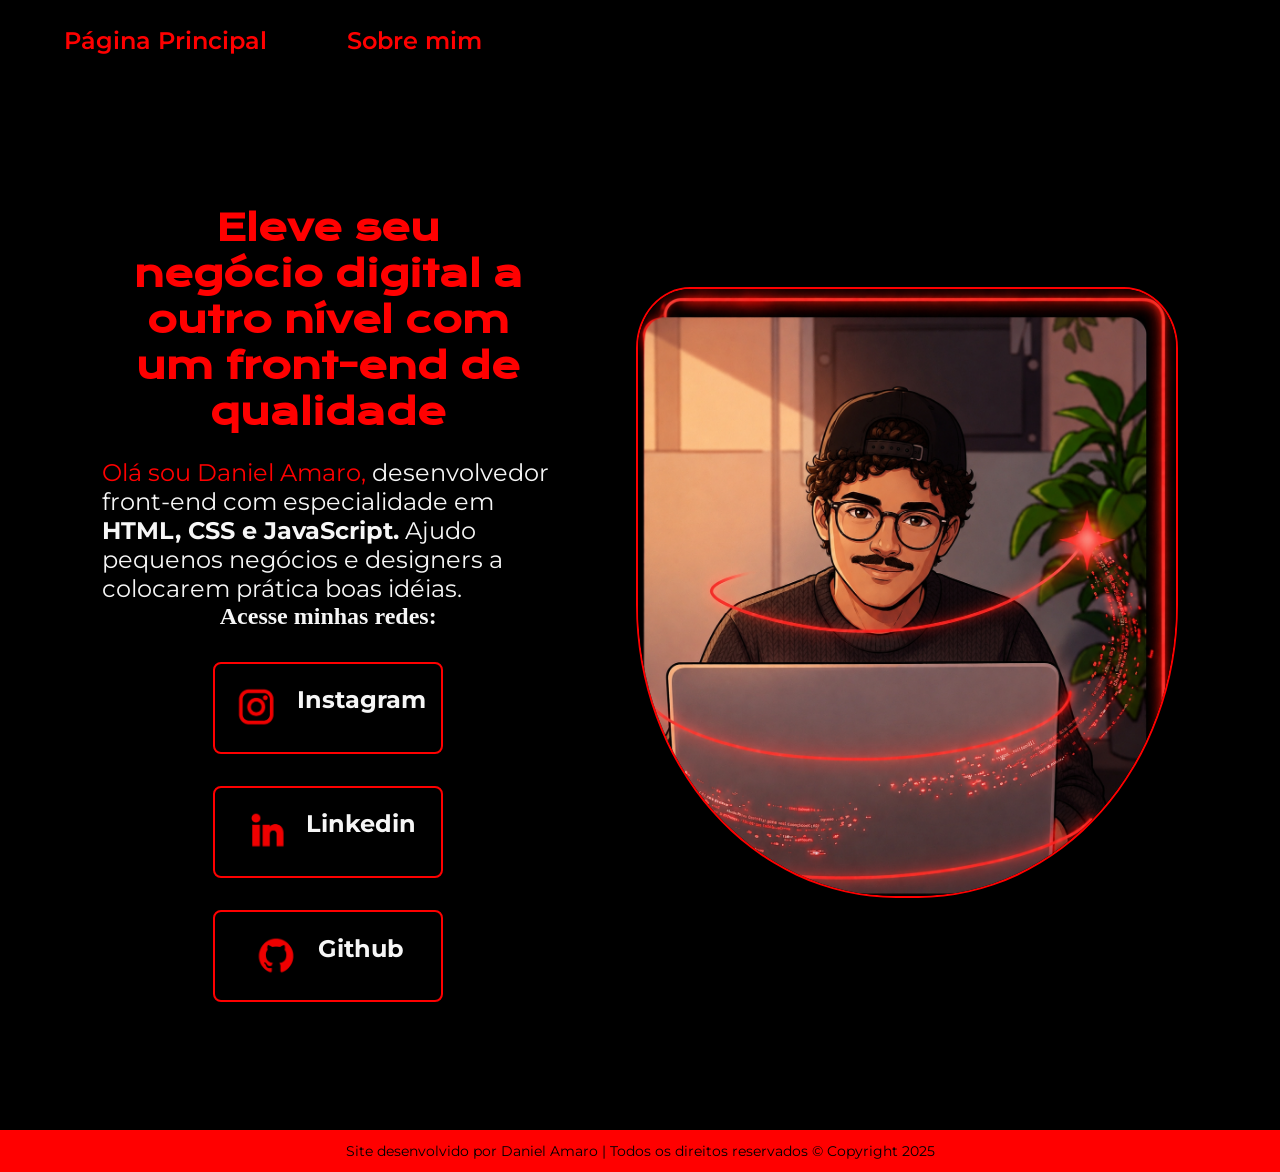
==== index.html @ 2258afc0 "Meu Projeto" ====
<!DOCTYPE html>
<html lang="pt-br">

<head>

    <meta charset="UTF-8">
    <meta name="viewport" content="width=device-width, initial-scale=1.0">
    <title>Portfólio</title>
    <link rel="stylesheet" href="/styles/styles.css">

</head>

<body>

<header class="cabecalho">
    <nav class="cabecalho-menu">
        <a class="menu-link" href="index.html"> Página Principal</a>
        <a class="menu-link" href="sobre.html"> Sobre mim</a>

    </nav>

</header>

<main class="apresentacao">
<section class="apresentacao-conteudo">
    <div>
<h1 class="apresentacao-titulo"> Eleve seu negócio digital a outro nível com um front-end de qualidade </h1>

<p class="apresentacao-paragrafo"><span>Olá sou Daniel Amaro, </span> desenvolvedor front-end com especialidade em <strong> HTML, CSS e JavaScript.</strong> Ajudo pequenos negócios e designers a colocarem prática boas idéias. </p>

<div class="apresentacao-links">
<h2 class="apresentacao-linkssubtitulo"> Acesse minhas redes: </h2>

<a class="apresentacao-links2" href="https://www.instagram.com/danwxzz__/" target="_blank"><img src="/img/insta.png" width="50"> Instagram</a> <!--- 2. passo a alterar--->
<a class="apresentacao-links2" href="https://www.linkedin.com" target="_blank"><img src="/img/linke.png"width=50> Linkedin</a>
<a class="apresentacao-links2" href="https://github.com/Danielamarojr/" target="_blank"><img src="/img/git.png" width="50"> Github</a>

    </div>
</section>

<img id="imagem-principal" src="/img/eu mrm.png" alt="Joana Santos" Title="Desenvolvedora Front-end">

</main>

<footer> Site desenvolvido por Daniel Amaro | Todos os direitos reservados © Copyright 2025 </footer>

</body>
</html>
---- styles/styles.css ----
@import url('https://fonts.googleapis.com/css2?family=Garker+Grotesque:wght@300..900&family=Krona+One&family=Montserrat:ital,wght@0,100..900;1,100..900&display=swap');

* {
    margin: 0;
    padding: 0;
}

body {
    background-color: #000000;
    color: #F6F6F6;
    box-sizing: border-box;
}

.apresentacao {
    display: flex;
    align-items: center;
    justify-content: space-between;
    padding: 10% 8%;
    gap: 82px;
}

.apresentacao-conteudo {
    width: 50%;
    display: flex;
    flex-direction: column;
    gap: 40px;
}

.cabecalho {
    padding: 2% 0% 0% 5%;
}

.cabecalho-menu {
    display: flex;
    gap: 80px;
}

.menu-link {
    font-family: "Montserrat", sans-serif;
    font-size: 1.5rem;
    font-weight: 600;
    color: red;
    text-decoration: none;
}

.apresentacao-titulo {
    font-size: 2.25rem;
    font-family: "Krona One", sans-serif;
    color: red;
    text-align: center;
    padding: 5%;
}

.apresentacao-titulo:hover {
    color: white;
}

.apresentacao-paragrafo {
    font-size: 1.5rem;
    font-weight: 400;
    font-family: "Montserrat", sans-serif;
}

.apresentacao-links {
    display: flex;
    flex-direction: column;
    justify-content: space-between;
    align-items: center;
    gap: 32px;
}

.apresentacao-links-subtitulo {
    font-family: "Krona One", sans-serif;
    font-weight: 400;
    font-size: 1.5rem;
}

.apresentacao-links2 {
    width: 50%;
    text-align: center;
    border-radius: 8px;
    font-size: 1.5rem;
    padding: 21.5px 0;
    text-decoration: none;
    color: #F6F6F6;
    font-family: "Montserrat", sans-serif;
    font-weight: bold;
    border: 2px solid red;
    display: flex;
    justify-content: center;
    gap: 16px;
}

.apresentacao-links2:hover {
    background-color: #272727;
}

span {
    color: red;
}

.destaque {
    color: orange;
}

footer {
    text-align: center;
    background-color: red;
    color: black;
    font-family: "Montserrat", sans-serif;
    font-weight: 400;
    font-size: 0.875rem;
    padding: 12px;
}

#imagem-principal {
    border-radius: 48%;
    border: 2px solid red;
    border-top-left-radius: 10%;
    border-top-right-radius: 10%;
    width: 50%;
}

.conteudo-texto {
    color: white;
    font-family: "Montserrat", sans-serif;
    font-weight: 400;
    font-size: 1.125rem;
    text-align: justify;
    padding: 0% 15%;
}

/* Media Query - Deixar a página de forma responsiva */
@media (max-width: 1000px) {
    body {
        background-color: purple;
    }

    .cabecalho {
        padding: 10px;
    }

    .cabecalho-menu {
        justify-content: center;
    }

    .apresentacao {
        flex-direction: column-reverse;
        padding: 5%;
    }

    .apresentacao-conteudo {
        width: auto;
    }
}
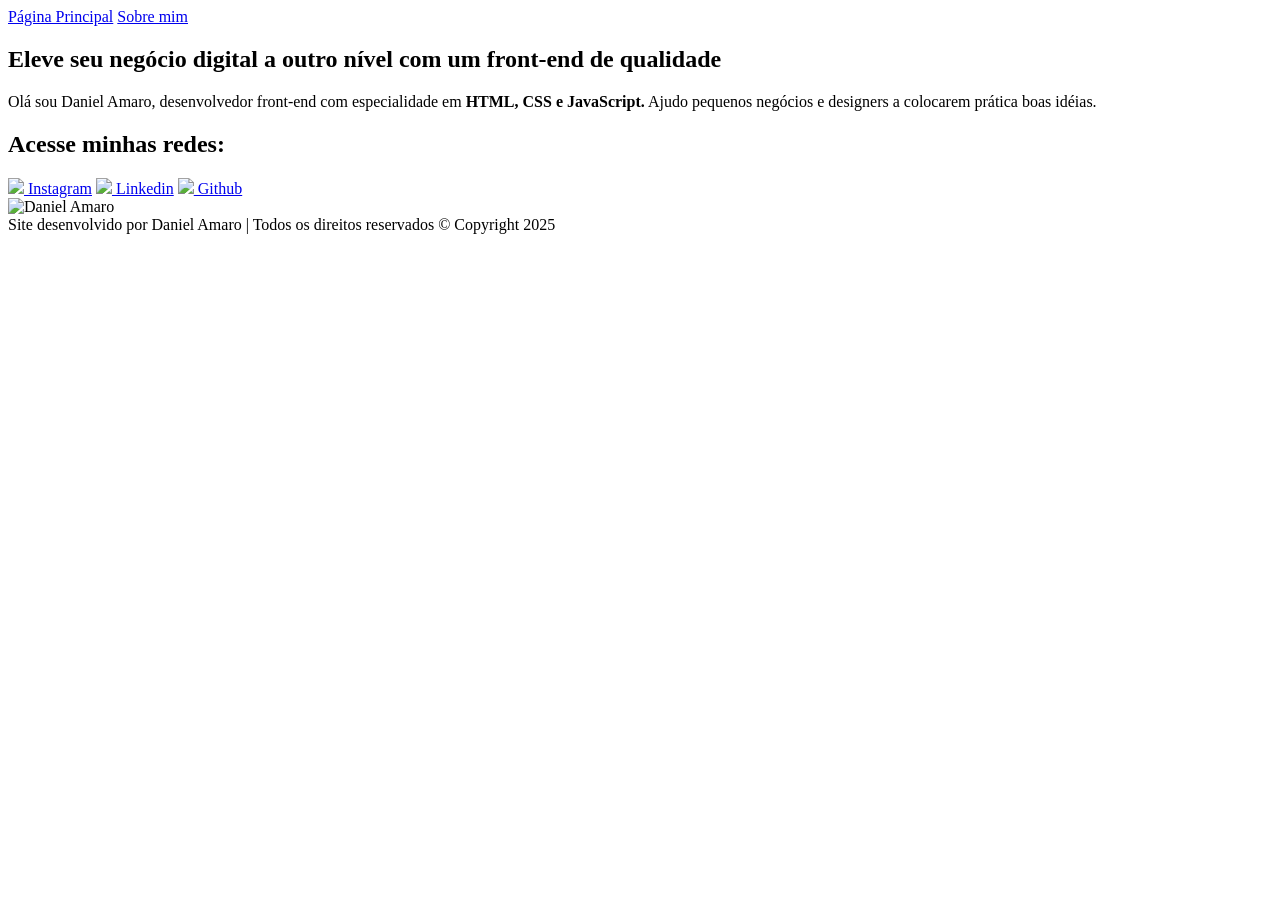
==== commit 0f861a9a: "Update index.html" ====
--- a/index.html
+++ b/index.html
@@ -6,7 +6,7 @@
     <meta charset="UTF-8">
     <meta name="viewport" content="width=device-width, initial-scale=1.0">
     <title>Portfólio</title>
-    <link rel="stylesheet" href="/styles/styles.css">
+    <link rel="stylesheet" href="styles.css">
 
 </head>
 
@@ -31,18 +31,18 @@
 <div class="apresentacao-links">
 <h2 class="apresentacao-linkssubtitulo"> Acesse minhas redes: </h2>
 
-<a class="apresentacao-links2" href="https://www.instagram.com/danwxzz__/" target="_blank"><img src="/img/insta.png" width="50"> Instagram</a> <!--- 2. passo a alterar--->
-<a class="apresentacao-links2" href="https://www.linkedin.com" target="_blank"><img src="/img/linke.png"width=50> Linkedin</a>
-<a class="apresentacao-links2" href="https://github.com/Danielamarojr/" target="_blank"><img src="/img/git.png" width="50"> Github</a>
+<a class="apresentacao-links2" href="https://www.instagram.com/danwxzz__/" target="_blank"><img src="insta.png" width="50"> Instagram</a> <!--- 2. passo a alterar--->
+<a class="apresentacao-links2" href="https://www.linkedin.com" target="_blank"><img src="linke.png"width=50> Linkedin</a>
+<a class="apresentacao-links2" href="https://github.com/Danielamarojr/" target="_blank"><img src="git.png" width="50"> Github</a>
 
     </div>
 </section>
 
-<img id="imagem-principal" src="/img/eu mrm.png" alt="Joana Santos" Title="Desenvolvedora Front-end">
+<img id="imagem-principal" src="eu mrm.png" alt="Daniel Amaro" Title="Desenvolvedora Front-end">
 
 </main>
 
 <footer> Site desenvolvido por Daniel Amaro | Todos os direitos reservados © Copyright 2025 </footer>
 
 </body>
-</html>+</html>
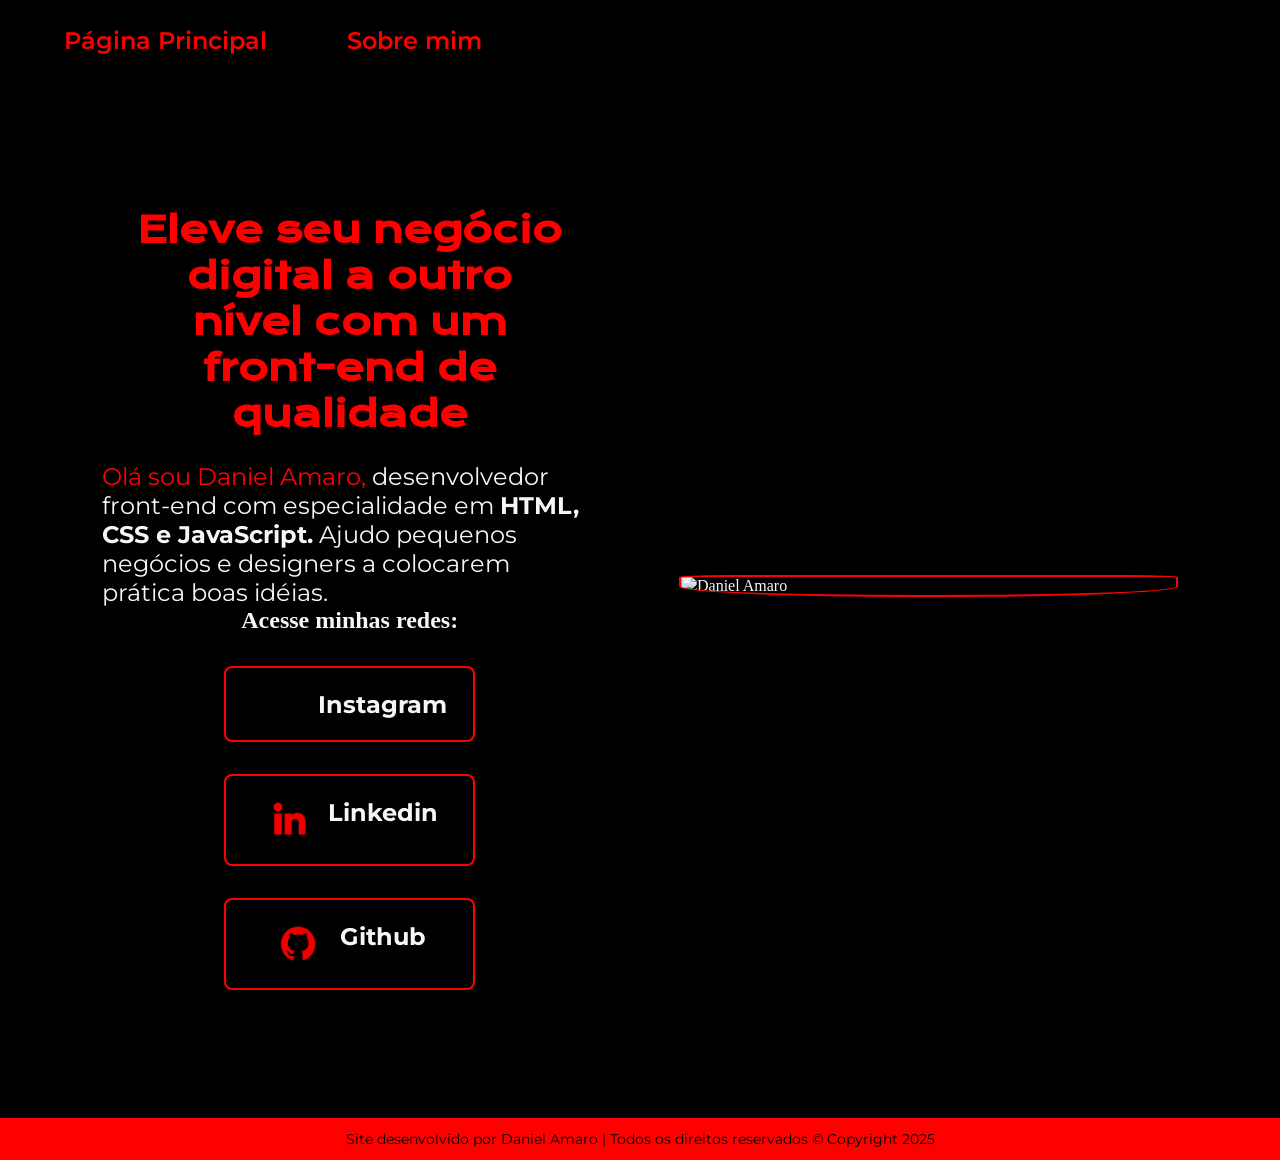
==== commit 640dd769: "Update index.html" ====
--- a/index.html
+++ b/index.html
@@ -6,7 +6,7 @@
     <meta charset="UTF-8">
     <meta name="viewport" content="width=device-width, initial-scale=1.0">
     <title>Portfólio</title>
-    <link rel="stylesheet" href="styles.css">
+    <link rel="stylesheet" href="/styles/styles.css">
 
 </head>
 
@@ -31,14 +31,14 @@
 <div class="apresentacao-links">
 <h2 class="apresentacao-linkssubtitulo"> Acesse minhas redes: </h2>
 
-<a class="apresentacao-links2" href="https://www.instagram.com/danwxzz__/" target="_blank"><img src="insta.png" width="50"> Instagram</a> <!--- 2. passo a alterar--->
-<a class="apresentacao-links2" href="https://www.linkedin.com" target="_blank"><img src="linke.png"width=50> Linkedin</a>
-<a class="apresentacao-links2" href="https://github.com/Danielamarojr/" target="_blank"><img src="git.png" width="50"> Github</a>
+<a class="apresentacao-links2" href="https://www.instagram.com/danwxzz__/" target="_blank"><img src="" width="50"> Instagram</a> <!--- 2. passo a alterar--->
+<a class="apresentacao-links2" href="https://www.linkedin.com" target="_blank"><img src="/img/linke.png"width=50> Linkedin</a>
+<a class="apresentacao-links2" href="https://github.com/Danielamarojr/" target="_blank"><img src="/img/git.png" width="50"> Github</a>
 
     </div>
 </section>
 
-<img id="imagem-principal" src="eu mrm.png" alt="Daniel Amaro" Title="Desenvolvedora Front-end">
+<img id="imagem-principal" src="/styles/styles.css" alt="Daniel Amaro" Title="Desenvolvedora Front-end">
 
 </main>
 
--- a/styles/styles.css
+++ b/styles/styles.css
@@ -0,0 +1,155 @@
+@import url('https://fonts.googleapis.com/css2?family=Garker+Grotesque:wght@300..900&family=Krona+One&family=Montserrat:ital,wght@0,100..900;1,100..900&display=swap');
+
+* {
+    margin: 0;
+    padding: 0;
+}
+
+body {
+    background-color: #000000;
+    color: #F6F6F6;
+    box-sizing: border-box;
+}
+
+.apresentacao {
+    display: flex;
+    align-items: center;
+    justify-content: space-between;
+    padding: 10% 8%;
+    gap: 82px;
+}
+
+.apresentacao-conteudo {
+    width: 50%;
+    display: flex;
+    flex-direction: column;
+    gap: 40px;
+}
+
+.cabecalho {
+    padding: 2% 0% 0% 5%;
+}
+
+.cabecalho-menu {
+    display: flex;
+    gap: 80px;
+}
+
+.menu-link {
+    font-family: "Montserrat", sans-serif;
+    font-size: 1.5rem;
+    font-weight: 600;
+    color: red;
+    text-decoration: none;
+}
+
+.apresentacao-titulo {
+    font-size: 2.25rem;
+    font-family: "Krona One", sans-serif;
+    color: red;
+    text-align: center;
+    padding: 5%;
+}
+
+.apresentacao-titulo:hover {
+    color: white;
+}
+
+.apresentacao-paragrafo {
+    font-size: 1.5rem;
+    font-weight: 400;
+    font-family: "Montserrat", sans-serif;
+}
+
+.apresentacao-links {
+    display: flex;
+    flex-direction: column;
+    justify-content: space-between;
+    align-items: center;
+    gap: 32px;
+}
+
+.apresentacao-links-subtitulo {
+    font-family: "Krona One", sans-serif;
+    font-weight: 400;
+    font-size: 1.5rem;
+}
+
+.apresentacao-links2 {
+    width: 50%;
+    text-align: center;
+    border-radius: 8px;
+    font-size: 1.5rem;
+    padding: 21.5px 0;
+    text-decoration: none;
+    color: #F6F6F6;
+    font-family: "Montserrat", sans-serif;
+    font-weight: bold;
+    border: 2px solid red;
+    display: flex;
+    justify-content: center;
+    gap: 16px;
+}
+
+.apresentacao-links2:hover {
+    background-color: #272727;
+}
+
+span {
+    color: red;
+}
+
+.destaque {
+    color: orange;
+}
+
+footer {
+    text-align: center;
+    background-color: red;
+    color: black;
+    font-family: "Montserrat", sans-serif;
+    font-weight: 400;
+    font-size: 0.875rem;
+    padding: 12px;
+}
+
+#imagem-principal {
+    border-radius: 48%;
+    border: 2px solid red;
+    border-top-left-radius: 10%;
+    border-top-right-radius: 10%;
+    width: 50%;
+}
+
+.conteudo-texto {
+    color: white;
+    font-family: "Montserrat", sans-serif;
+    font-weight: 400;
+    font-size: 1.125rem;
+    text-align: justify;
+    padding: 0% 15%;
+}
+
+/* Media Query - Deixar a página de forma responsiva */
+@media (max-width: 1000px) {
+    body {
+        background-color: purple;
+    }
+
+    .cabecalho {
+        padding: 10px;
+    }
+
+    .cabecalho-menu {
+        justify-content: center;
+    }
+
+    .apresentacao {
+        flex-direction: column-reverse;
+        padding: 5%;
+    }
+
+    .apresentacao-conteudo {
+        width: auto;
+    }
+}
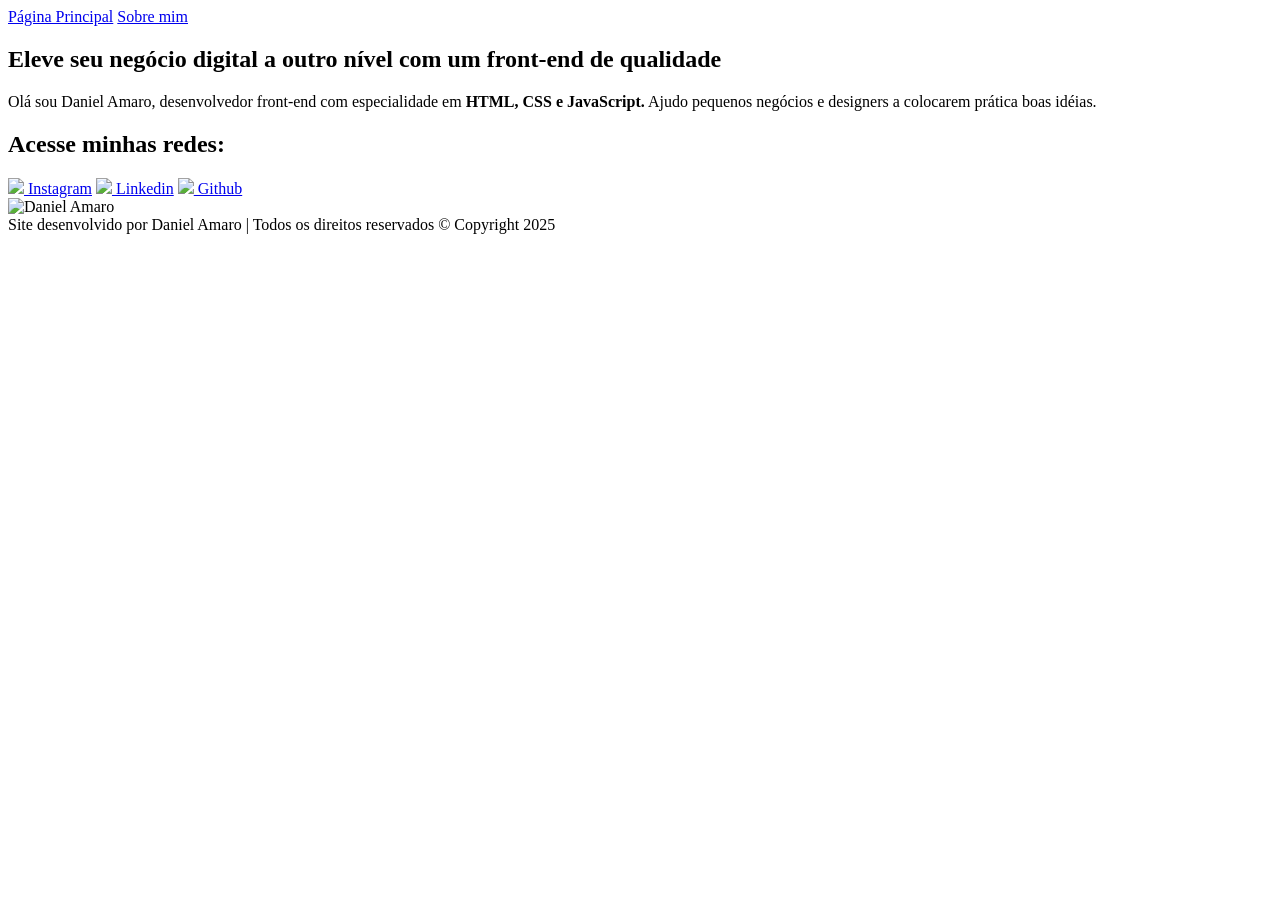
==== commit 990bb9b2: "Update index.html" ====
--- a/index.html
+++ b/index.html
@@ -6,7 +6,7 @@
     <meta charset="UTF-8">
     <meta name="viewport" content="width=device-width, initial-scale=1.0">
     <title>Portfólio</title>
-    <link rel="stylesheet" href="/styles/styles.css">
+    <link rel="stylesheet" href="styles.css">
 
 </head>
 
@@ -31,14 +31,14 @@
 <div class="apresentacao-links">
 <h2 class="apresentacao-linkssubtitulo"> Acesse minhas redes: </h2>
 
-<a class="apresentacao-links2" href="https://www.instagram.com/danwxzz__/" target="_blank"><img src="" width="50"> Instagram</a> <!--- 2. passo a alterar--->
-<a class="apresentacao-links2" href="https://www.linkedin.com" target="_blank"><img src="/img/linke.png"width=50> Linkedin</a>
-<a class="apresentacao-links2" href="https://github.com/Danielamarojr/" target="_blank"><img src="/img/git.png" width="50"> Github</a>
+<a class="apresentacao-links2" href="https://www.instagram.com/danwxzz__/" target="_blank"><img src="insta.png" width="50"> Instagram</a> <!--- 2. passo a alterar--->
+<a class="apresentacao-links2" href="https://www.linkedin.com" target="_blank"><img src="linke.png"width=50> Linkedin</a>
+<a class="apresentacao-links2" href="https://github.com/Danielamarojr/" target="_blank"><img src="git.png" width="50"> Github</a>
 
     </div>
 </section>
 
-<img id="imagem-principal" src="/styles/styles.css" alt="Daniel Amaro" Title="Desenvolvedora Front-end">
+<img id="imagem-principal" src="eu mrm.png" alt="Daniel Amaro" Title="Desenvolvedora Front-end">
 
 </main>
 
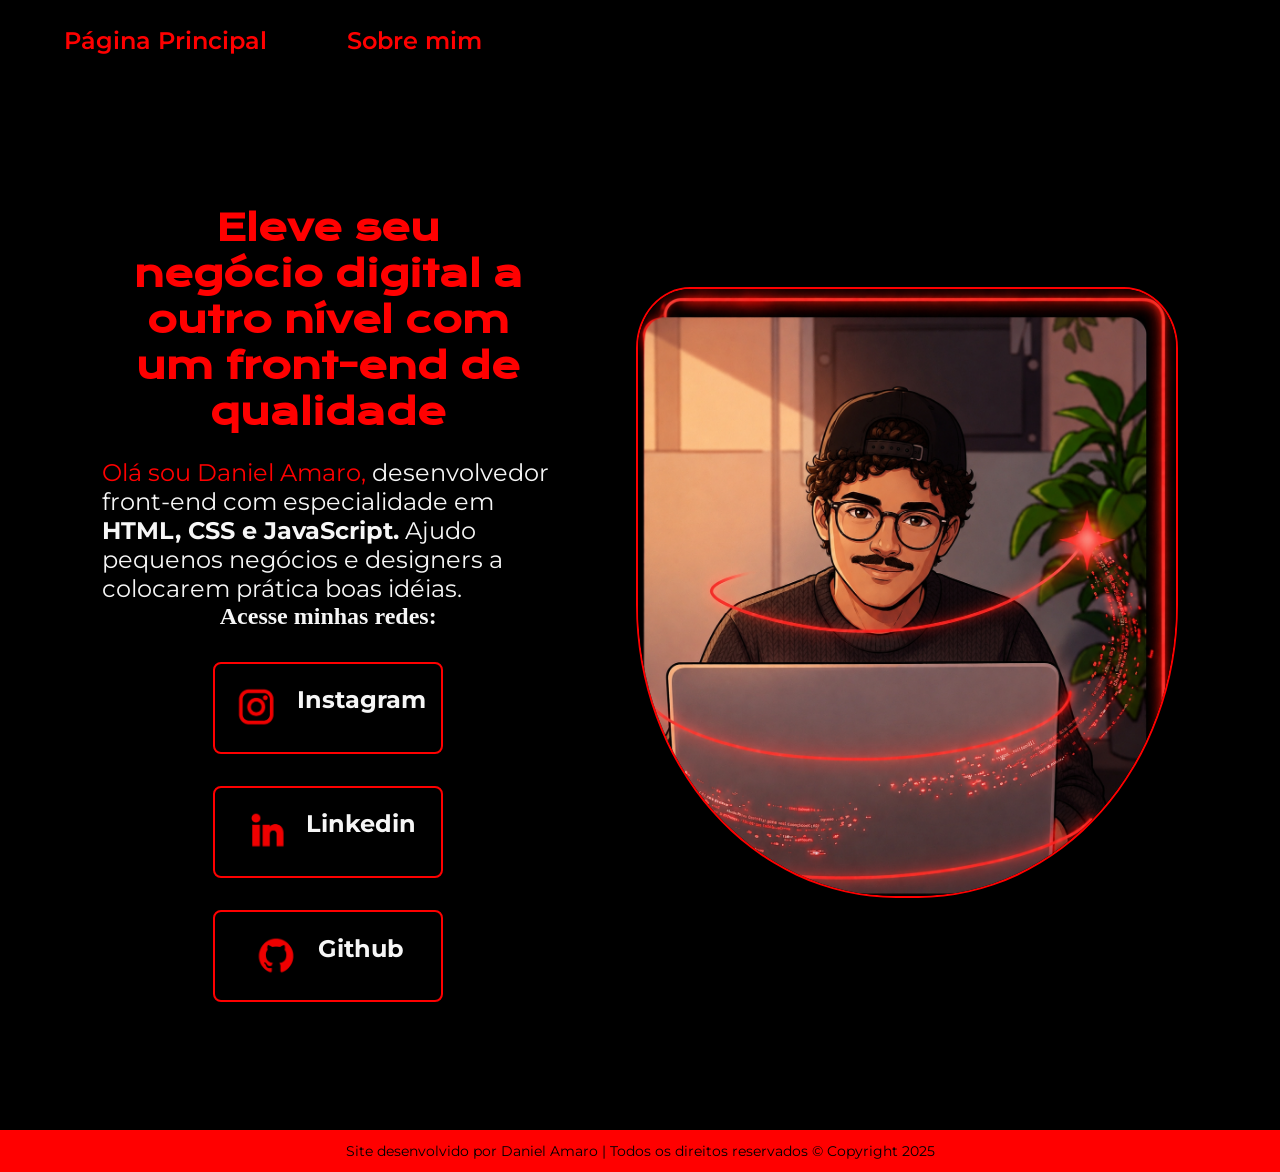
==== commit e2d33f2e: "Update index.html" ====
--- a/index.html
+++ b/index.html
@@ -6,7 +6,7 @@
     <meta charset="UTF-8">
     <meta name="viewport" content="width=device-width, initial-scale=1.0">
     <title>Portfólio</title>
-    <link rel="stylesheet" href="styles.css">
+    <link rel="stylesheet" href="./styles/styles.css">
 
 </head>
 
@@ -31,14 +31,14 @@
 <div class="apresentacao-links">
 <h2 class="apresentacao-linkssubtitulo"> Acesse minhas redes: </h2>
 
-<a class="apresentacao-links2" href="https://www.instagram.com/danwxzz__/" target="_blank"><img src="insta.png" width="50"> Instagram</a> <!--- 2. passo a alterar--->
-<a class="apresentacao-links2" href="https://www.linkedin.com" target="_blank"><img src="linke.png"width=50> Linkedin</a>
-<a class="apresentacao-links2" href="https://github.com/Danielamarojr/" target="_blank"><img src="git.png" width="50"> Github</a>
+<a class="apresentacao-links2" href="https://www.instagram.com/danwxzz__/" target="_blank"><img src="./img/insta.png" width="50"> Instagram</a> <!--- 2. passo a alterar--->
+<a class="apresentacao-links2" href="https://www.linkedin.com" target="_blank"><img src="./img/linke.png"width=50> Linkedin</a>
+<a class="apresentacao-links2" href="https://github.com/Danielamarojr/" target="_blank"><img src="./img/git.png" width="50"> Github</a>
 
     </div>
 </section>
 
-<img id="imagem-principal" src="eu mrm.png" alt="Daniel Amaro" Title="Desenvolvedora Front-end">
+<img id="imagem-principal" src="./img/eu mrm.png" alt="Daniel Amaro" Title="Desenvolvedora Front-end">
 
 </main>
 
--- a/styles/styles.css
+++ b/styles/styles.css
@@ -0,0 +1,155 @@
+@import url('https://fonts.googleapis.com/css2?family=Garker+Grotesque:wght@300..900&family=Krona+One&family=Montserrat:ital,wght@0,100..900;1,100..900&display=swap');
+
+* {
+    margin: 0;
+    padding: 0;
+}
+
+body {
+    background-color: #000000;
+    color: #F6F6F6;
+    box-sizing: border-box;
+}
+
+.apresentacao {
+    display: flex;
+    align-items: center;
+    justify-content: space-between;
+    padding: 10% 8%;
+    gap: 82px;
+}
+
+.apresentacao-conteudo {
+    width: 50%;
+    display: flex;
+    flex-direction: column;
+    gap: 40px;
+}
+
+.cabecalho {
+    padding: 2% 0% 0% 5%;
+}
+
+.cabecalho-menu {
+    display: flex;
+    gap: 80px;
+}
+
+.menu-link {
+    font-family: "Montserrat", sans-serif;
+    font-size: 1.5rem;
+    font-weight: 600;
+    color: red;
+    text-decoration: none;
+}
+
+.apresentacao-titulo {
+    font-size: 2.25rem;
+    font-family: "Krona One", sans-serif;
+    color: red;
+    text-align: center;
+    padding: 5%;
+}
+
+.apresentacao-titulo:hover {
+    color: white;
+}
+
+.apresentacao-paragrafo {
+    font-size: 1.5rem;
+    font-weight: 400;
+    font-family: "Montserrat", sans-serif;
+}
+
+.apresentacao-links {
+    display: flex;
+    flex-direction: column;
+    justify-content: space-between;
+    align-items: center;
+    gap: 32px;
+}
+
+.apresentacao-links-subtitulo {
+    font-family: "Krona One", sans-serif;
+    font-weight: 400;
+    font-size: 1.5rem;
+}
+
+.apresentacao-links2 {
+    width: 50%;
+    text-align: center;
+    border-radius: 8px;
+    font-size: 1.5rem;
+    padding: 21.5px 0;
+    text-decoration: none;
+    color: #F6F6F6;
+    font-family: "Montserrat", sans-serif;
+    font-weight: bold;
+    border: 2px solid red;
+    display: flex;
+    justify-content: center;
+    gap: 16px;
+}
+
+.apresentacao-links2:hover {
+    background-color: #272727;
+}
+
+span {
+    color: red;
+}
+
+.destaque {
+    color: orange;
+}
+
+footer {
+    text-align: center;
+    background-color: red;
+    color: black;
+    font-family: "Montserrat", sans-serif;
+    font-weight: 400;
+    font-size: 0.875rem;
+    padding: 12px;
+}
+
+#imagem-principal {
+    border-radius: 48%;
+    border: 2px solid red;
+    border-top-left-radius: 10%;
+    border-top-right-radius: 10%;
+    width: 50%;
+}
+
+.conteudo-texto {
+    color: white;
+    font-family: "Montserrat", sans-serif;
+    font-weight: 400;
+    font-size: 1.125rem;
+    text-align: justify;
+    padding: 0% 15%;
+}
+
+/* Media Query - Deixar a página de forma responsiva */
+@media (max-width: 1000px) {
+    body {
+        background-color: purple;
+    }
+
+    .cabecalho {
+        padding: 10px;
+    }
+
+    .cabecalho-menu {
+        justify-content: center;
+    }
+
+    .apresentacao {
+        flex-direction: column-reverse;
+        padding: 5%;
+    }
+
+    .apresentacao-conteudo {
+        width: auto;
+    }
+}
